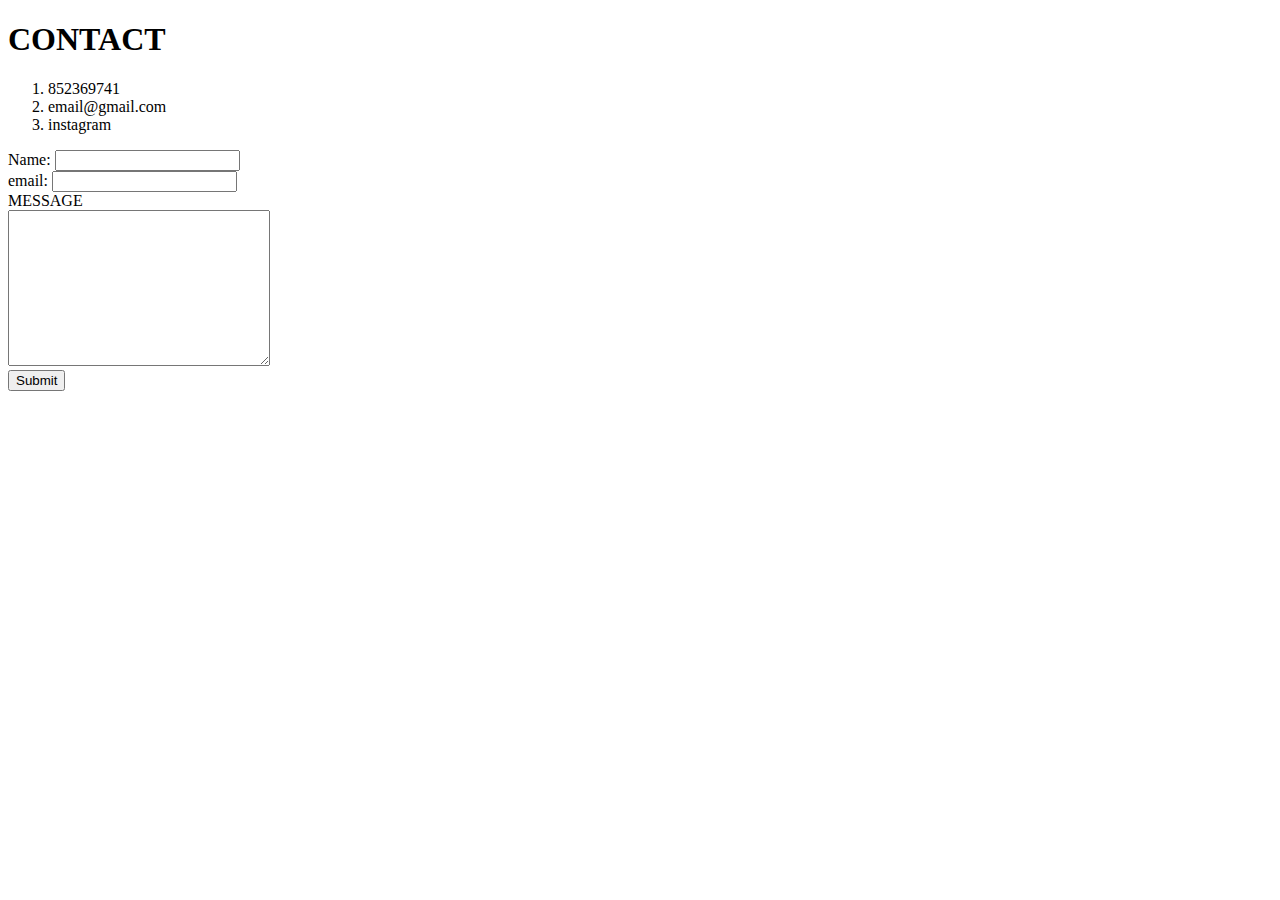
==== contact.html @ daa409f4 "add my initial cv file" ====
<!DOCTYPE html>
<html lang="en" dir="ltr">

<head>
  <meta charset="utf-8">
  <title>contact</title>
</head>

<body>
  <h1>CONTACT</h1>
  <ol>
    <li>852369741</li>
    <li>email@gmail.com</li>
    <li>instagram</li>
    </ol>
  <form class="" action="mailto:mohammedfaizant123@gmail.com" method="post" enctype="text/plain">
    <label>Name:</label>
        <input type="text" name="yourname" value=""><br>
        <label>email:</label>
        <input type="email" name="youremail" value=""><br>
        <label>MESSAGE</label><br>
        <textarea name="yourmessage" rows="10" cols="30"></textarea><br>
        <input type="submit" name="" >

  </form>

</body>

</html>
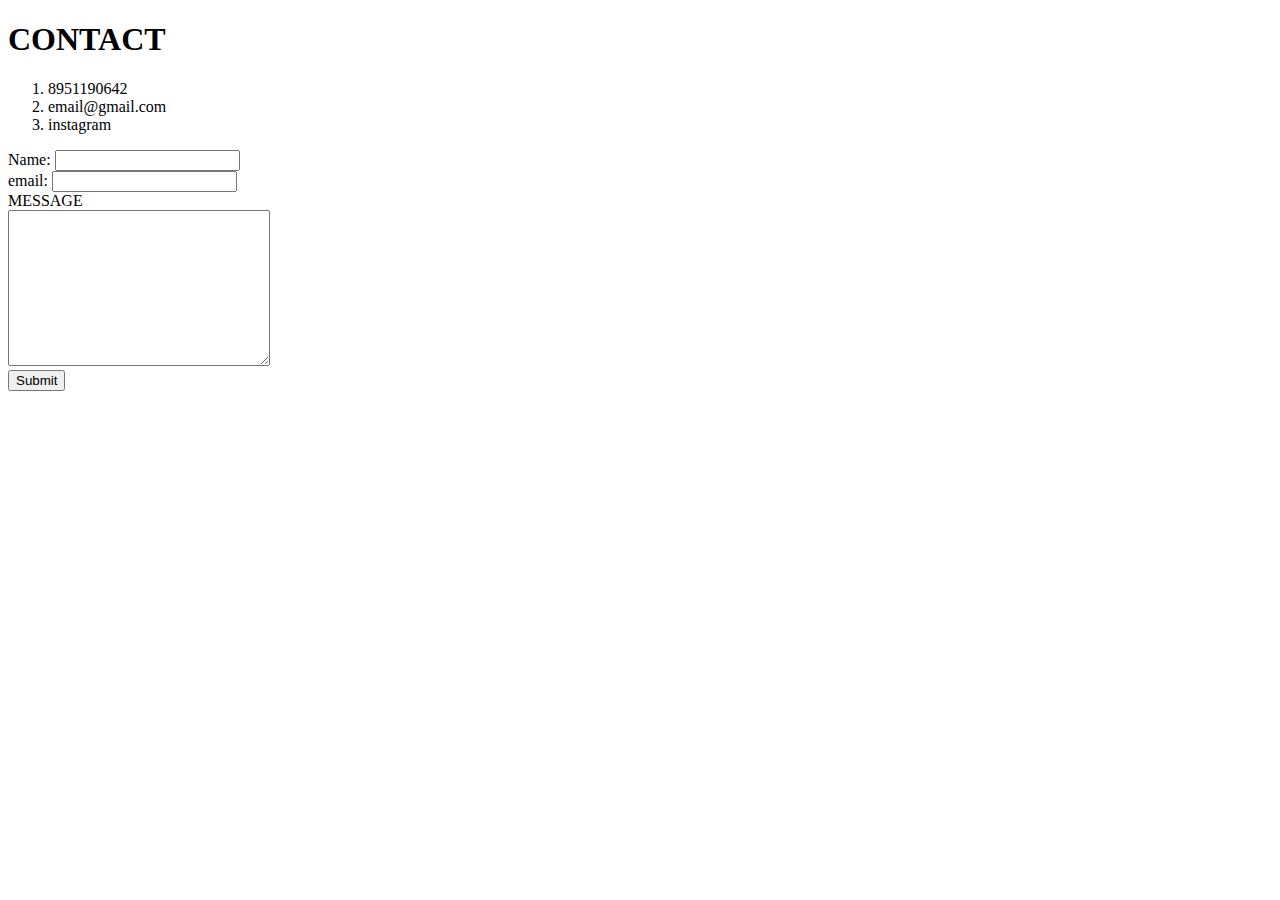
==== commit e4cc52df: "Update contact.html" ====
--- a/contact.html
+++ b/contact.html
@@ -9,7 +9,7 @@
 <body>
   <h1>CONTACT</h1>
   <ol>
-    <li>852369741</li>
+    <li>8951190642</li>
     <li>email@gmail.com</li>
     <li>instagram</li>
     </ol>
